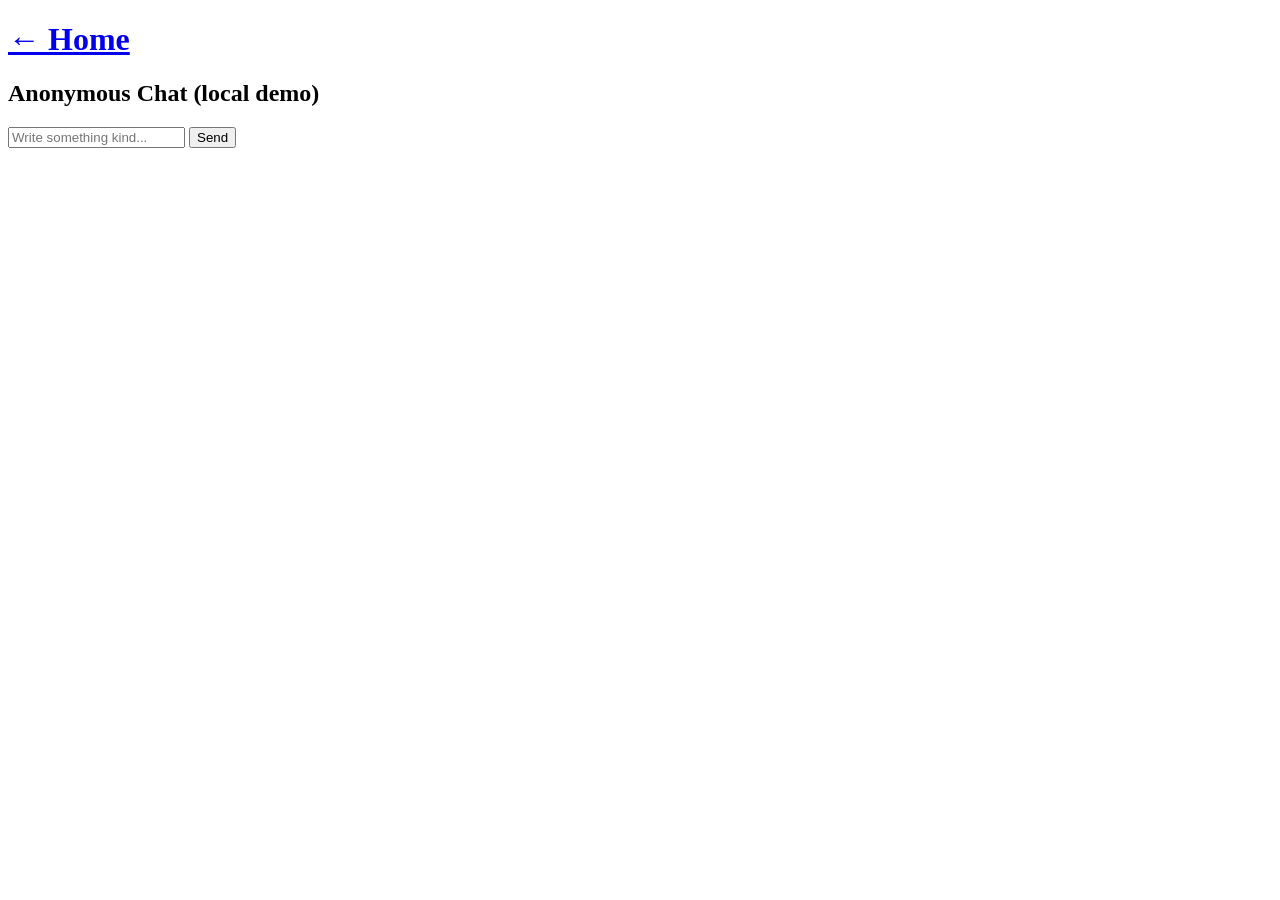
==== chat.html @ 0f2906f0 "Add files via upload" ====
<!doctype html>
<html lang="en">
<head>
  <meta charset="utf-8">
  <meta name="viewport" content="width=device-width,initial-scale=1">
  <title>Anonymous Chat — Mental Wellness Companion</title>
  <link rel="stylesheet" href="css/style.css">
</head>
<body>
  <header class="site-header small">
    <div class="container">
      <h1><a href="index.html">← Home</a></h1>
    </div>
  </header>
  <main class="container chat-page">
    <h2>Anonymous Chat (local demo)</h2>
    <div id="chatBox" class="chat-box"></div>
    <div class="chat-controls">
      <input id="chatInput" placeholder="Write something kind...">
      <button id="sendChat">Send</button>
    </div>
  </main>
  <script src="js/main.js"></script>
</body>
</html>
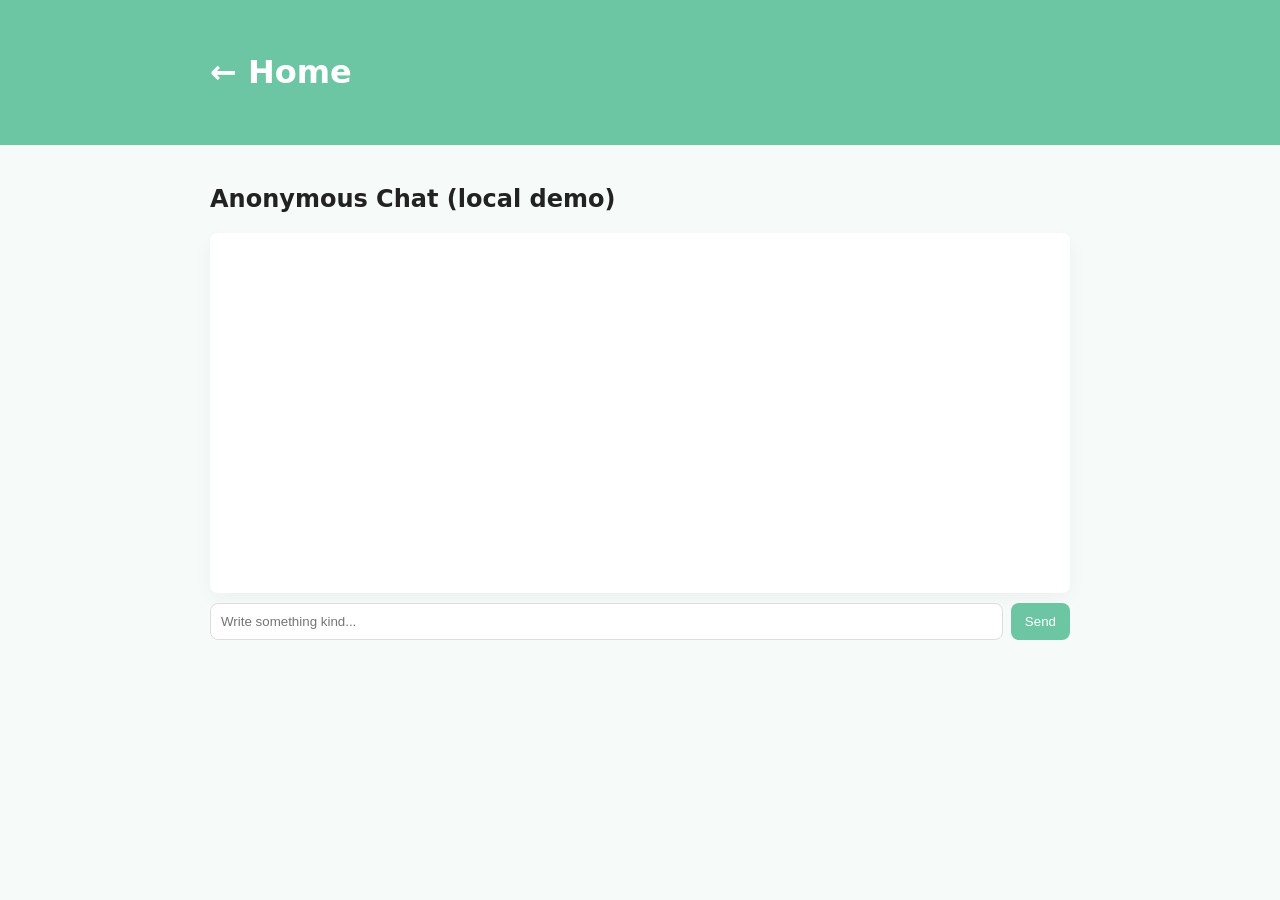
==== commit 3e004da3: "Update chat.html" ====
--- a/chat.html
+++ b/chat.html
@@ -4,7 +4,7 @@
   <meta charset="utf-8">
   <meta name="viewport" content="width=device-width,initial-scale=1">
   <title>Anonymous Chat — Mental Wellness Companion</title>
-  <link rel="stylesheet" href="css/style.css">
+  <link rel="stylesheet" href="style.css">
 </head>
 <body>
   <header class="site-header small">
@@ -20,6 +20,6 @@
       <button id="sendChat">Send</button>
     </div>
   </main>
-  <script src="js/main.js"></script>
+  <script src="main.js"></script>
 </body>
-</html>+</html>
--- a/style.css
+++ b/style.css
@@ -0,0 +1,26 @@
+:root{--accent:#6cc5a3;--bg:#f6fbfa;--muted:#7a7a7a}
+*{box-sizing:border-box}
+body{font-family:Inter,system-ui,Arial,sans-serif;background:var(--bg);color:#222;margin:0}
+.container{max-width:900px;margin:0 auto;padding:20px}
+.site-header{background:var(--accent);color:#fff;padding:18px 0}
+.site-header.small{padding:12px 0}
+.site-header a{color:#fff;text-decoration:none}
+.main-nav{margin-top:8px}
+.main-nav a{margin-right:12px;color:#fff;text-decoration:none;font-weight:600}
+.hero{padding:40px 20px;text-align:center}
+.cards{display:flex;gap:16px;flex-wrap:wrap;justify-content:center;margin-top:20px}
+.card{background:#fff;padding:18px;border-radius:10px;box-shadow:0 6px 18px rgba(0,0,0,0.06);width:220px;text-decoration:none;color:inherit}
+.card h3{margin:0 0 8px}
+.mood-form{display:flex;gap:8px;align-items:center;flex-wrap:wrap;justify-content:center;margin:16px 0}
+.mood-form select,.mood-form input{padding:10px;border-radius:8px;border:1px solid #ddd}
+button{background:var(--accent);color:#fff;border:none;padding:10px 14px;border-radius:8px;cursor:pointer}
+.mood-list{list-style:none;padding:0;margin:10px 0}
+.mood-list li{background:#fff;margin:8px 0;padding:10px;border-radius:8px;box-shadow:0 4px 12px rgba(0,0,0,0.04)}
+.link-btn{background:transparent;color:var(--accent);text-decoration:underline;border:0;padding:6px;cursor:pointer}
+.chat-box{height:360px;background:#fff;padding:12px;border-radius:8px;overflow:auto;box-shadow:0 6px 18px rgba(0,0,0,0.04)}
+.chat-box .msg{margin:8px 0;padding:8px;border-radius:8px;background:#f1f8f6}
+.chat-controls{display:flex;gap:8px;margin-top:10px}
+.chat-controls input{flex:1;padding:10px;border-radius:8px;border:1px solid #ddd}
+.muted{color:var(--muted);font-size:0.95rem}
+.video-wrap iframe{max-width:100%}
+@media(max-width:600px){.cards{flex-direction:column;align-items:stretch}.card{width:100%}}
